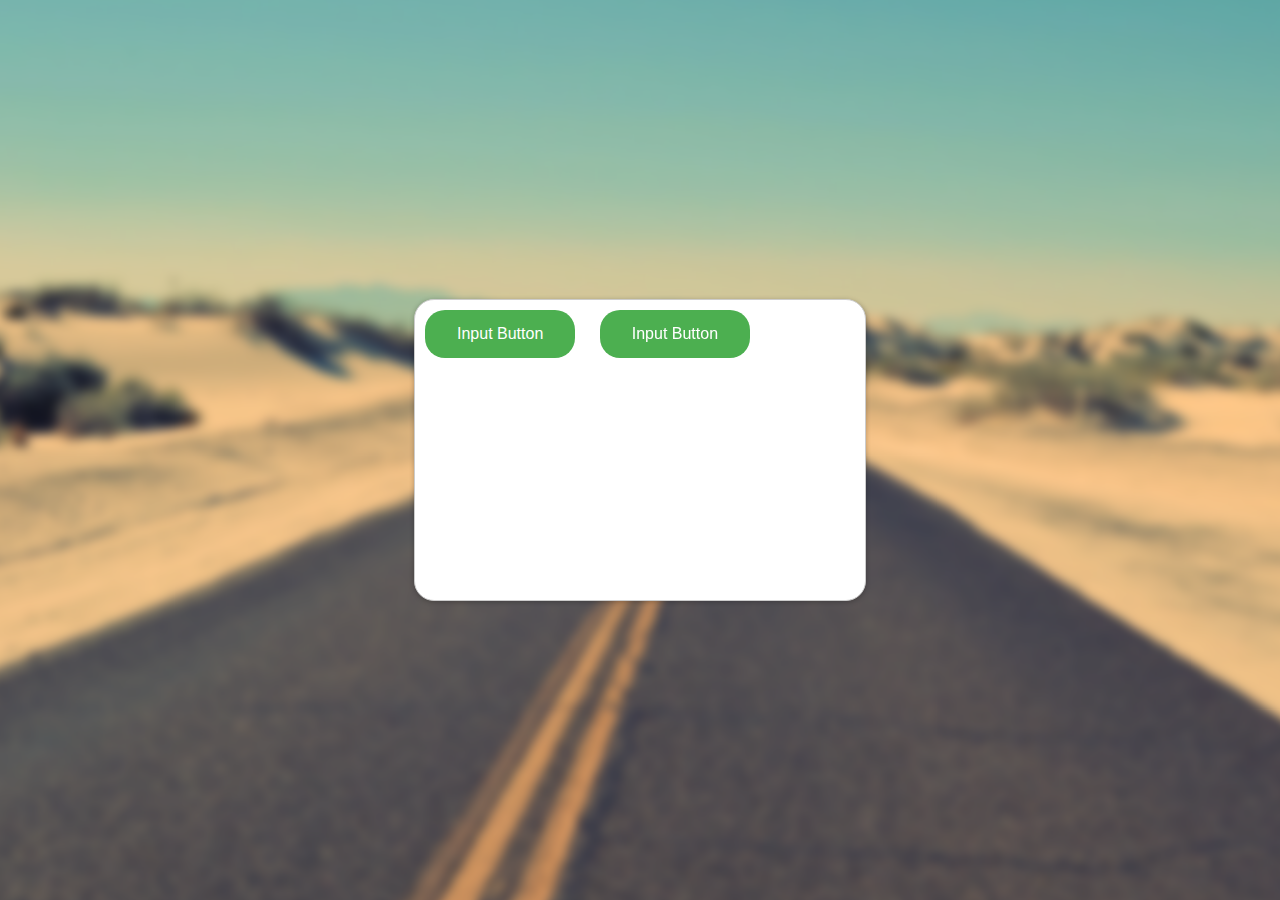
==== login.html @ 65d3b083 "Sample login page design created." ====
<html>
<head>
    <link rel="stylesheet" type="text/css" href="artista.css">
</head>
<body >
	<div class="bg_blurredimg"></div>
	<div>
	    <div class="login_box">
	    	<div >
		    	<input type="button" class="user_choose_button" value="Input Button">
		    	<input type="button" class="user_choose_button" value="Input Button">
	    	</div>
	    </div>
	</div>
</body>
</html>
---- artista.css ----
body{
	background-color: #e2e2e2;
	color: #3a4352;
	font-family: "Arial";
}



.cbox{
	background-color: #fff;
    border: 1px solid #ccc;
    max-width: 555px;
    margin: 10px;
    padding: 10px;
    left: 50%;
    width: auto;
    height: auto;
    border-radius: 4px;
    margin-left: auto;
    margin-right: auto;
}

.cbox_header{
	
}

.cbox_profile_title{
    font-size: 16px;
    line-height: 1.4;
    font-weight: bold;
    color: #3B5998;
    word-wrap: break-word;
}


.cbox_timestamp{
    font-size: 12px;
    color: #6D6D6D;
    word-wrap: break-word;
}



.cbox_div_propic{
	border: 1px solid #BDC0C5;
	height: 40px;
	width: 40px;
    margin-right: 10px;
    float: left;
}



.cbox_content_txt {
    margin-bottom: 0;
    font-family: Nimbus Sans L;
    text-align: justify;
    color:#3e433e;
    padding: 0;
}

.cbox_seen_txt {
    font-size: 10px;
    margin-top: 0;
    margin-bottom: 0;
    color:#3e433e;
    padding: 0;
}

.cbox_hr{
    color: #ff0000;
}


h3{
	top:0;
	left: 0;
    float: left;
	position: relative;
}





/* ~~~~~~~~~~~~~~~~~~~~~~~~~~~~~~~~ LOGIN ~~~~~~~~~~~~~~~~~*/
.login_box {
    border: 1px solid #ccc;
    width: 450px;
    height: 300px;
    background-color: #fff;
    border-radius: 20px;
    box-shadow: 0 1px 5px rgba(0, 0, 0, 0.25);
    position: absolute;
    top:0;
    bottom: 0;
    left: 0;
    right: 0;
    z-index: 2;
    margin: auto;

}

.user_choose_button {
    background-color: #4CAF50; /* Green */
    border: none;
    color: white;
    padding: 15px 32px;
    margin-top: 10px;
    margin-right: 10px;
    margin-left: 10px ; 
    border-radius: 20px;
    text-align: center;
    text-decoration: none;
    display: inline-block;
    font-size: 16px;
    z-index: 3;
}

.bg_blurredimg{
    background-color: #f00;
    background-image: url("./img/bg_img1.jpg");
    background-size: cover;
    display: block;
    filter: blur(5px);
    -webkit-filter: blur(5px);
    height: 100%;
    left: 0;
    position: fixed;
    right: 0;
    z-index: 1;
    transform: scale(1.1);

}
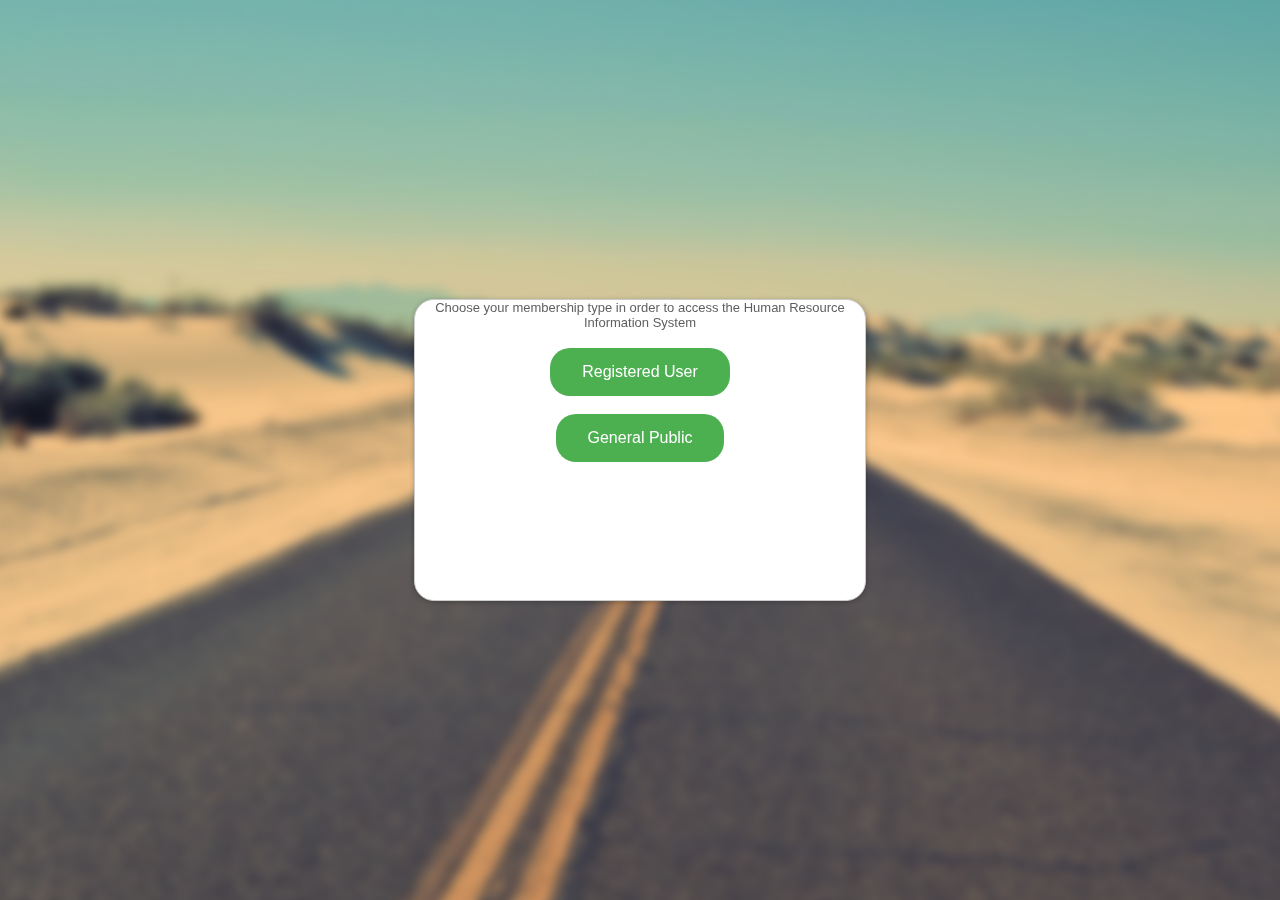
==== commit d59199b7: "Checking Azure Pull" ====
--- a/login.html
+++ b/login.html
@@ -2,15 +2,26 @@
 <head>
     <link rel="stylesheet" type="text/css" href="artista.css">
 </head>
-<body >
+<body>
 	<div class="bg_blurredimg"></div>
-	<div>
-	    <div class="login_box">
-	    	<div >
-		    	<input type="button" class="user_choose_button" value="Input Button">
-		    	<input type="button" class="user_choose_button" value="Input Button">
-	    	</div>
-	    </div>
+
+		<div class="login_box_outer">
+			<center>
+				<img src="./img/dialog_logo.png">
+				<h1>Human Resource Information System</h1>
+				
+				<div class="login_box">
+			    	<div >
+			    		<center style="font-size:13px;color:#5F5F5F;">Choose your membership type in order to access the Human Resource Information System</center>
+			    		<div style="height :8px"></div>
+				    	<input type="button" class="user_choose_button" value="Registered User">
+				    	<br> <div style="height :8px"></div>
+				    	<input type="button" class="user_choose_button" value="General Public">
+			    	</div>
+				</div>
+				<div style="margin-top: 25px;color: #bbb;">Development conducted by Team Helix</div>
+			</center>
 	</div>
+
 </body>
 </html>